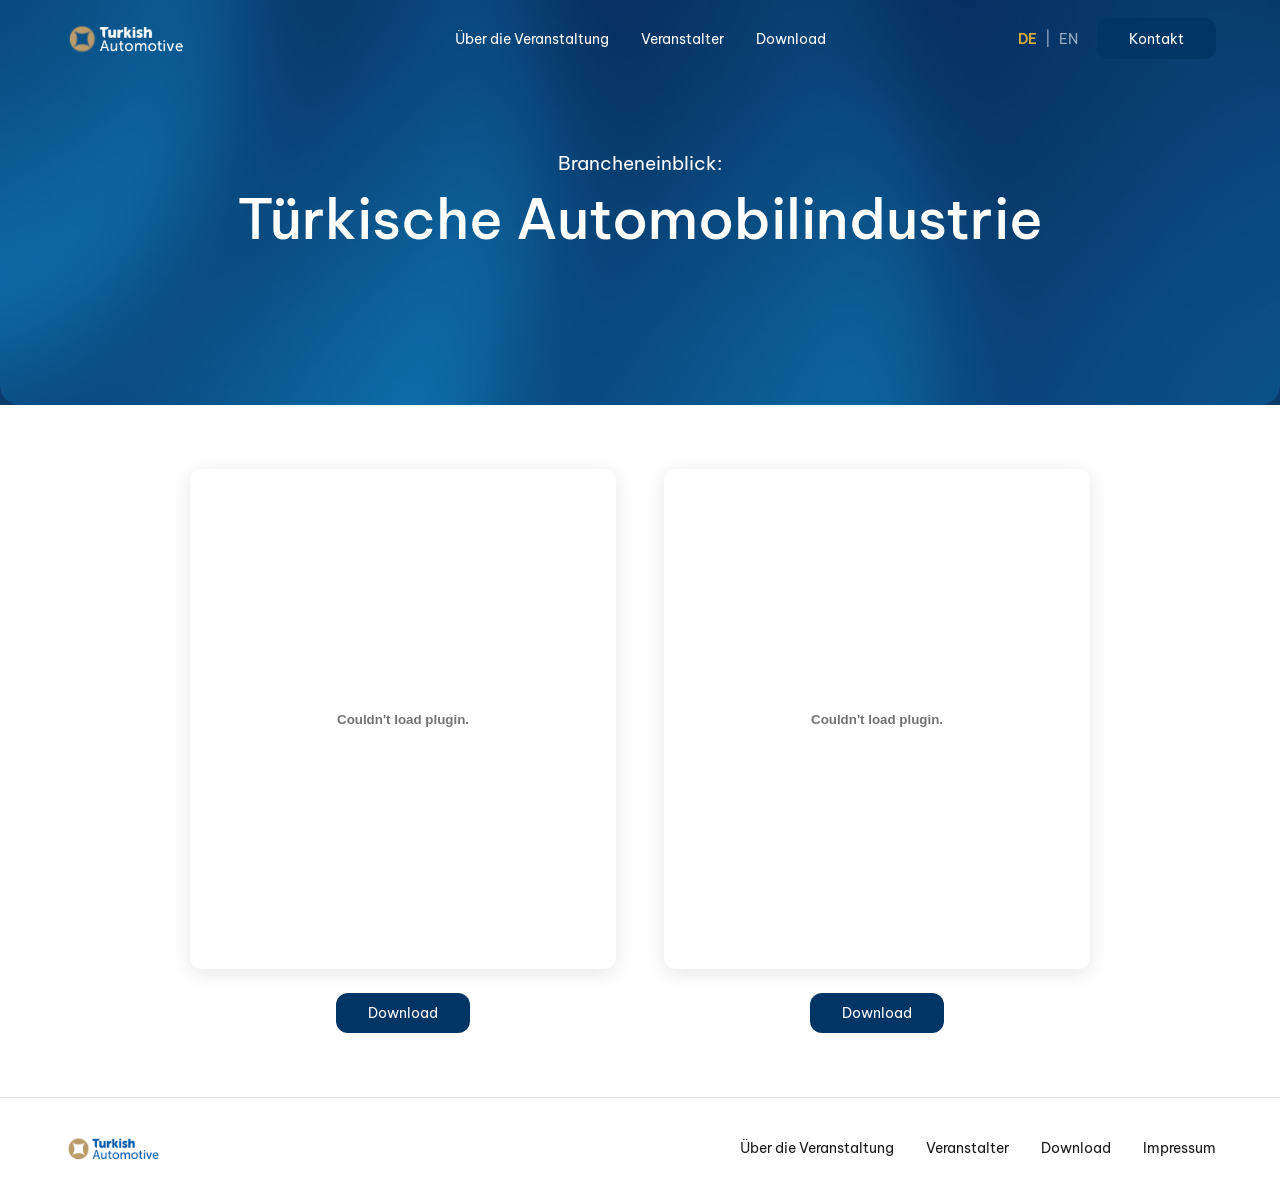
==== download.html @ 96e7094c "Initial commit: Automobilgipfel website" ====
<!DOCTYPE html>
<html lang="de">
<head>
    <meta charset="UTF-8">
    <meta name="viewport" content="width=device-width, initial-scale=1.0">
    <title>Download – Deutsch-Türkischer Automobilgipfel 2025</title>
    <link rel="preconnect" href="https://fonts.googleapis.com">
    <link rel="preconnect" href="https://fonts.gstatic.com" crossorigin>
    <link href="https://fonts.googleapis.com/css2?family=Abhaya+Libre:wght@400;600;700;800&family=Be+Vietnam:wght@400;500;600;700&display=swap" rel="stylesheet">
    <link rel="stylesheet" href="style.css?v=23">
</head>
<body>
    <header class="header">
        <div class="header-logo">
            <img src="images/logos/Turkishautomotive logo weiss.svg" alt="Logo" class="logo-white">
            <img src="images/logos/Turkishautomotive logo blaue.svg" alt="Logo" class="logo-blue">
        </div>
        <nav class="header-nav">
            <a href="index.html#about">Über die Veranstaltung</a>
            <a href="veranstalter.html">Veranstalter</a>
            <a href="download.html">Download</a>
        </nav>
        <div class="header-actions"><div class="lang-switch"><a href="#" class="active">DE</a><span class="lang-divider">|</span><a href="download_en.html">EN</a></div><a href="kontakt.html" class="header-btn">Kontakt</a></div>
        <button class="hamburger" onclick="document.querySelector('.header').classList.toggle('nav-open')">
            <span></span><span></span><span></span>
        </button>
    </header>

    <section class="page-hero">
        <img src="images/backgrounds/blured_background.png" alt="" class="page-hero-bg">
        <div class="page-hero-text">
            <p class="page-hero-subtitle">Brancheneinblick:</p>
            <h1 class="page-hero-title">Türkische Automobilindustrie</h1>
        </div>
    </section>

    <section class="downloads">
        <div class="downloads-grid">
            <div class="download-card">
                <div class="download-preview">
                    <embed src="pdfs/Broschüre1.pdf" type="application/pdf">
                </div>
                <a href="pdfs/Broschüre1.pdf" download class="btn-download">Download</a>
            </div>
            <div class="download-card">
                <div class="download-preview">
                    <embed src="pdfs/Broschüre2.pdf" type="application/pdf">
                </div>
                <a href="pdfs/Broschüre2.pdf" download class="btn-download">Download</a>
            </div>
        </div>
    </section>

    <footer class="footer">
        <div class="footer-logo">
            <img src="images/logos/Turkishautomotive logo blaue.svg" alt="Logo">
        </div>
        <nav class="footer-nav">
            <a href="index.html#about">Über die Veranstaltung</a>
            <a href="veranstalter.html">Veranstalter</a>
            <a href="download.html">Download</a>
            <a href="impressum.html">Impressum</a>
        </nav>
    </footer>

    <script>

        if (location.hash) {
            history.replaceState(null, '', location.pathname + location.search);
            window.scrollTo(0, 0);
        }
        document.querySelectorAll('a[href^="#"]').forEach(a => {
            const href = a.getAttribute('href');
            if (href.length < 2) return;
            a.addEventListener('click', (e) => {
                const target = document.getElementById(href.slice(1));
                if (!target) return;
                e.preventDefault();
                target.scrollIntoView({behavior:'smooth'});
            });
        });
        const header = document.querySelector('.header');
        window.addEventListener('scroll', () => {
            if (window.scrollY > 50) {
                header.classList.add('scrolled');
            } else {
                header.classList.remove('scrolled');
            }
        });

        document.querySelectorAll('.hero, .page-hero').forEach(hero => {
            const isHero = hero.classList.contains('hero');
            const content = isHero ? hero.querySelector('.hero-content') : hero;
            const targets = Array.from(content ? content.children : [])
                .filter(el => !el.classList.contains('page-hero-bg'));
            targets.forEach((el, i) => {
                el.classList.add('reveal');
                el.style.transitionDelay = (i * 120) + 'ms';
            });
            requestAnimationFrame(() => requestAnimationFrame(() => {
                targets.forEach(el => el.classList.add('visible'));
            }));
        });
        document.querySelectorAll('section').forEach(section => {
            if (section.classList.contains('hero') || section.classList.contains('page-hero')) return;
            Array.from(section.children).forEach((el, i) => {
                if (el.classList.contains('guests-bg') ||
                    el.classList.contains('location-bg') ||
                    el.classList.contains('page-hero-bg')) return;
                el.classList.add('reveal');
                el.style.transitionDelay = (i * 100) + 'ms';
            });
        });
        document.querySelectorAll('.guests-grid, .speakers-grid, .moderators-grid, .downloads-grid').forEach(grid => {
            Array.from(grid.children).forEach((card, i) => {
                card.classList.add('reveal');
                card.style.transitionDelay = (i * 90) + 'ms';
            });
        });
        document.querySelectorAll('.veranstalter-text > p, .impressum-block, .about-text > p').forEach((el, i) => {
            el.classList.add('reveal');
            el.style.transitionDelay = ((i % 8) * 80) + 'ms';
        });
        const revealObs = new IntersectionObserver((entries) => {
            entries.forEach(e => {
                if (e.isIntersecting) {
                    e.target.classList.add('visible');
                    revealObs.unobserve(e.target);
                }
            });
        }, { threshold: 0.1, rootMargin: '0px 0px -40px 0px' });
        document.querySelectorAll('.reveal').forEach(el => revealObs.observe(el));
    </script>
</body>
</html>
---- style.css ----
* {
    margin: 0;
    padding: 0;
    box-sizing: border-box;
}

html {
    scroll-behavior: smooth;
}

.reveal {
    opacity: 0;
    transform: translateY(24px);
    transition: opacity 0.7s ease, transform 0.7s ease;
}

.reveal.visible {
    opacity: 1;
    transform: translateY(0);
}

@media (prefers-reduced-motion: reduce) {
    .reveal {
        opacity: 1;
        transform: none;
        transition: none;
    }
    html {
        scroll-behavior: auto;
    }
}

body {
    font-family: "Be Vietnam", sans-serif;
    color: #fff;
}

/* Header */
.header {
    position: fixed;
    top: 0;
    left: 0;
    width: 100%;
    z-index: 100;
    display: flex;
    align-items: center;
    justify-content: space-between;
    padding: 1rem 5%;
    background: transparent;
    backdrop-filter: none;
    -webkit-backdrop-filter: none;
    transition: background 0.3s, box-shadow 0.3s;
}

.header.scrolled {
    background: #fff;
    box-shadow: 0 2px 10px rgba(0, 0, 0, 0.08);
}

.header-logo {
    height: 45px;
}

.header-logo img {
    height: 100%;
    width: auto;
}

.logo-blue {
    display: none;
}

.header.scrolled .logo-white {
    display: none;
}

.header.scrolled .logo-blue {
    display: block;
}

.header-nav {
    display: flex;
    gap: 2rem;
    position: absolute;
    left: 50%;
    top: 50%;
    transform: translate(-50%, -50%);
}

.header-actions {
    display: flex;
    align-items: center;
    gap: 0;
    margin-left: auto;
}

.header-nav a {
    text-decoration: none;
    font-family: "Be Vietnam", sans-serif;
    font-size: 0.85rem;
    font-weight: 400;
    color: #fff;
    transition: opacity 0.3s;
}

.header-nav a:hover {
    opacity: 0.7;
}

.header.scrolled .header-nav a {
    color: #1a1a1a;
}

.header-btn {
    display: inline-block;
    padding: 0.7rem 2rem;
    background: #003566;
    color: #fff;
    text-decoration: none;
    border-radius: 12px;
    font-family: "Be Vietnam", sans-serif;
    font-size: 0.85rem;
    font-weight: 400;
    transition: opacity 0.3s;
}

.header-btn:hover {
    opacity: 0.85;
}

/* Hamburger */
.hamburger {
    display: none;
    background: none;
    border: none;
    cursor: pointer;
    flex-direction: column;
    gap: 5px;
    padding: 5px;
    z-index: 101;
}

.hamburger span {
    display: block;
    width: 24px;
    height: 2px;
    background: #fff;
    transition: transform 0.3s, opacity 0.3s;
}

.header.scrolled .hamburger span {
    background: #1a1a1a;
}

/* Carousel */
.carousel-wrapper {
    position: relative;
}

.carousel-btn {
    display: none;
}

.hero {
    height: 100vh;
    display: flex;
    align-items: center;
    justify-content: center;
    text-align: center;
    background: url("images/backgrounds/hero_section.jpg") center/cover no-repeat;
    position: relative;
}

.hero-content {
    display: flex;
    flex-direction: column;
    align-items: center;
    gap: 0.3rem;
}

.hero-line {
    font-family: "Be Vietnam", sans-serif;
    font-size: 1.7rem;
    font-weight: 450;
    color: #fff;
}
.hero-line2 {
    font-family: "Be Vietnam", sans-serif;
    font-size: 1.7rem;
    font-weight: 400;
    color: #fff;
}
.hero-title {
    font-family: "Abhaya Libre", serif;
    font-size: 5.5rem;
    font-weight: 500;
    color: #fff;
}

.cta-button {
    display: inline-block;
    margin-top: 3.5rem;
    padding: 0.7rem 1.5rem;
    background: #003566;
    color: #fff;
    text-decoration: none;
    border-radius: 7px;
    font-family: "Be Vietnam", sans-serif;
    font-size: 0.85rem;
    font-weight: 400;
    transition: opacity 0.3s;
}

.cta-button:hover {
    opacity: 0.85;
}

.cooperation {
    margin-top: 3rem;
    font-family: "Be Vietnam", sans-serif;
    font-size: 0.95rem;
    color: #fff;
    opacity: 0.6;
}

.cooperation-logos {
    display: flex;
    align-items: center;
    gap: 1.2rem;
    margin-top: 0.8rem;
}

.coop-logo {
    height: 65px;
    width: auto;
    opacity: 1;
}

.coop-divider {
    width: 1px;
    height: 40px;
    background: #fff;
    opacity: 1;
}

/* About Section */
.about {
    background: #fff;
    padding: 5rem 5%;
    display: flex;
    flex-direction: column;
    align-items: center;
}

.quote-icon {
    width: 120px;
    margin-bottom: 2rem;
}

.about-text {
    max-width: 800px;
    text-align: center;
    display: flex;
    flex-direction: column;
    gap: 1.5rem;
}

.about-text p {
    font-family: "Be Vietnam", sans-serif;
    font-size: 1rem;
    line-height: 1.8;
    color: #5C5C5C;
    font-weight: 400;
}

/* Guests Section */
.guests {
    position: relative;
    padding: 5rem 5%;
    text-align: center;
    color: #fff;
    overflow: hidden;
    background: #0a3a6b;
}

.guests-bg,
.location-bg {
    position: absolute;
    top: 0;
    left: 0;
    width: 100%;
    height: 100%;
    object-fit: cover;
    z-index: 0;
}

.guests > *:not(.guests-bg),
.location > *:not(.location-bg) {
    position: relative;
    z-index: 1;
}

.guests-badge {
    display: inline-block;
    padding: 0.4rem 1.2rem;
    background: #fff;
    border: none;
    border-radius: 6px;
    font-family: "Be Vietnam", sans-serif;
    font-size: 0.75rem;
    font-weight: 500;
    color: #003566;
    margin-bottom: 1.5rem;
}

.guests-title {
    font-family: "Be Vietnam", sans-serif;
    font-size: 2.6rem;
    font-weight: 500;
    letter-spacing: -0.5px;
    color: #fff;
    margin-bottom: 3.5rem;
}

.guests-grid {
    display: grid;
    grid-template-columns: repeat(3, 1fr);
    gap: 3rem;
    max-width: 1100px;
    margin: 0 auto;
}

.guest-card {
    display: flex;
    flex-direction: column;
    align-items: center;
    gap: 0.3rem;
}

.guest-img-wrapper {
    width: 180px;
    height: 180px;
    border-radius: 50%;
    overflow: hidden;
    margin-bottom: 1.2rem;
}

.guest-img-wrapper img {
    width: 100%;
    height: 100%;
    object-fit: cover;
}

.guest-card h3 {
    font-family: "Be Vietnam", sans-serif;
    font-size: 1.7rem;
    font-weight: 500;
    color: #fff;
}

.guest-card p {
    font-family: "Be Vietnam", sans-serif;
    font-size: 0.9rem;
    font-weight: 400;
    color: rgba(255, 255, 255, 0.8);
}

/* Speakers Section */
.speakers {
    background: #fff;
    padding: 5rem 5%;
    text-align: center;
}

.speakers-badge {
    display: inline-block;
    padding: 0.4rem 1.2rem;
    background: #003566;
    border: none;
    border-radius: 6px;
    font-family: "Be Vietnam", sans-serif;
    font-size: 0.75rem;
    font-weight: 500;
    color: #fff;
    margin-bottom: 1.5rem;
}

.speakers-title {
    font-family: "Be Vietnam", sans-serif;
    font-size: 2.6rem;
    font-weight: 500;
    letter-spacing: -0.5px;
    color: #1a1a1a;
    margin-bottom: 3.5rem;
}

.speakers-grid {
    display: grid;
    grid-template-columns: repeat(3, 1fr);
    gap: 3rem;
    max-width: 1100px;
    margin: 0 auto;
}

.speaker-card {
    display: flex;
    flex-direction: column;
    align-items: center;
    gap: 0.3rem;
}

.speaker-img-wrapper {
    width: 180px;
    height: 180px;
    border-radius: 50%;
    overflow: hidden;
    margin-bottom: 1.2rem;
}

.speaker-img-wrapper img {
    width: 100%;
    height: 100%;
    object-fit: cover;
}

.speaker-card:first-child .speaker-img-wrapper img {
    object-position: center 80%;
}

.speaker-card h3 {
    font-family: "Be Vietnam", sans-serif;
    font-size: 1.7rem;
    font-weight: 500;
    color: #1a1a1a;
}

.speaker-card p {
    font-family: "Be Vietnam", sans-serif;
    font-size: 0.9rem;
    font-weight: 400;
    color: #003566;
}

/* Moderators Section */
.moderators {
    background: #fff;
    padding: 5rem 5%;
    text-align: center;
}

.moderators-badge {
    display: inline-block;
    padding: 0.4rem 1.2rem;
    background: #003566;
    border: none;
    border-radius: 6px;
    font-family: "Be Vietnam", sans-serif;
    font-size: 0.75rem;
    font-weight: 500;
    color: #fff;
    margin-bottom: 1.5rem;
}

.moderators-title {
    font-family: "Be Vietnam", sans-serif;
    font-size: 2.6rem;
    font-weight: 500;
    letter-spacing: -0.5px;
    color: #1a1a1a;
    margin-bottom: 3.5rem;
}

.moderators-grid {
    display: grid;
    grid-template-columns: repeat(2, 1fr);
    gap: 3rem;
    max-width: 750px;
    margin: 0 auto;
}

.moderator-card {
    display: flex;
    flex-direction: column;
    align-items: center;
    gap: 0.3rem;
}

.moderator-img-wrapper {
    width: 220px;
    height: 220px;
    border-radius: 50%;
    overflow: hidden;
    margin-bottom: 1.2rem;
}

.moderator-img-wrapper img {
    width: 100%;
    height: 100%;
    object-fit: cover;
}

.moderator-card:first-child .moderator-img-wrapper img {
    object-position: center 80%;
}

.moderator-card h3 {
    font-family: "Be Vietnam", sans-serif;
    font-size: 1.7rem;
    font-weight: 500;
    color: #1a1a1a;
}

.moderator-card p {
    font-family: "Be Vietnam", sans-serif;
    font-size: 0.9rem;
    font-weight: 400;
    color: #003566;
}

.moderator-card p.highlight {
    color: #003566;
    font-weight: 400;
}

/* Location Section */
.location {
    position: relative;
    padding: 5rem 5%;
    overflow: hidden;
    color: #fff;
    background: #0a3a6b;
}

.location-content {
    position: relative;
    z-index: 1;
    display: flex;
    align-items: center;
    justify-content: space-between;
    max-width: 1100px;
    margin: 0 auto;
    gap: 4rem;
}

.location-info {
    flex: 1;
}

.location-badge {
    display: inline-block;
    padding: 0.4rem 1.2rem;
    background: #fff;
    border: none;
    border-radius: 6px;
    font-family: "Be Vietnam", sans-serif;
    font-size: 0.75rem;
    font-weight: 500;
    color: #003566;
    margin-bottom: 0.8rem;
}

.location-title {
    font-family: "Be Vietnam", sans-serif;
    font-size: 2.8rem;
    font-weight: 500;
    letter-spacing: -0.5px;
    color: #fff;
    margin-bottom: 0.8rem;
}

.location-detail {
    font-family: "Be Vietnam", sans-serif;
    font-size: 1rem;
    font-weight: 400;
    color: rgba(255, 255, 255, 0.9);
    line-height: 1.8;
}

.location-buttons {
    display: flex;
    gap: 1rem;
    margin-top: 2rem;
}

.btn-primary {
    display: inline-block;
    padding: 0.7rem 2rem;
    background: #003566;
    color: #fff;
    text-decoration: none;
    border-radius: 12px;
    font-family: "Be Vietnam", sans-serif;
    font-size: 0.85rem;
    font-weight: 400;
    transition: opacity 0.3s;
}

.btn-primary:hover {
    opacity: 0.85;
}

.btn-outline {
    display: inline-block;
    padding: 0.7rem 2rem;
    background: transparent;
    color: #fff;
    text-decoration: none;
    border: 1.5px solid rgba(255, 255, 255, 0.6);
    border-radius: 12px;
    font-family: "Be Vietnam", sans-serif;
    font-size: 0.85rem;
    font-weight: 400;
    transition: background 0.3s;
}

.btn-outline:hover {
    background: rgba(255, 255, 255, 0.1);
}

.location-image {
    flex: 1;
    position: relative;
    max-width: 450px;
}

.location-image img {
    width: 100%;
    border-radius: 12px;
    display: block;
}

.location-caption {
    position: absolute;
    bottom: 1.2rem;
    left: 1.2rem;
    right: 40%;
    background: rgba(0, 0, 0, 0.45);
    backdrop-filter: blur(10px);
    padding: 1rem 1.2rem;
    border-radius: 10px;
    font-family: "Be Vietnam", sans-serif;
    font-size: 0.8rem;
    font-weight: 400;
    color: #fff;
    line-height: 1.5;
}

/* Registration Section */
.registration {
    background: #f5f5f5;
    padding: 6rem 5%;
    text-align: center;
}

.registration-badge {
    display: inline-block;
    padding: 0.4rem 1.2rem;
    background: #003566;
    border: none;
    border-radius: 6px;
    font-family: "Be Vietnam", sans-serif;
    font-size: 0.75rem;
    font-weight: 500;
    color: #fff;
    margin-bottom: 1.5rem;
}

.registration-title {
    font-family: "Be Vietnam", sans-serif;
    font-size: 3rem;
    font-weight: 400;
    color: #1a1a1a;
    max-width: 700px;
    margin: 0 auto;
    line-height: 1.3;
}

/* Footer */
.footer {
    display: flex;
    flex-direction: row;
    flex-wrap: nowrap;
    align-items: center;
    justify-content: space-between;
    padding: 2rem 5%;
    background: #fff;
    border-top: 1px solid #e0e0e0;
}

.footer-logo {
    height: 35px;
    flex: 0 0 auto;
}

.footer-logo img {
    height: 100%;
    width: auto;
    display: block;
}

.footer-nav {
    display: flex;
    flex-direction: row;
    flex-wrap: nowrap;
    gap: 2rem;
    flex: 0 0 auto;
}

.footer-nav a {
    text-decoration: none;
    font-family: "Be Vietnam", sans-serif;
    font-size: 0.85rem;
    font-weight: 400;
    color: #1a1a1a;
    transition: opacity 0.3s;
}

.footer-nav a:hover {
    opacity: 0.7;
}

.footer-btn {
    flex: 0 0 auto;
    display: inline-block;
    padding: 0.5rem 1.5rem;
    background: #003566;
    color: #fff;
    text-decoration: none;
    border-radius: 12px;
    font-family: "Be Vietnam", sans-serif;
    font-size: 0.8rem;
    font-weight: 400;
    transition: opacity 0.3s;
}

.footer-btn:hover {
    opacity: 0.85;
}

/* Page Hero */
.page-hero {
    position: relative;
    height: 45vh;
    display: flex;
    align-items: center;
    justify-content: center;
    overflow: hidden;
    background: #0a3a6b;
}

.page-hero-bg {
    position: absolute;
    top: 0;
    left: 0;
    width: 100%;
    height: 100%;
    object-fit: cover;
    z-index: 0;
    border-radius: 0 0 20px 20px;
}

.page-hero-text {
    position: relative;
    z-index: 1;
    text-align: center;
}

.page-hero-subtitle {
    font-family: "Be Vietnam", sans-serif;
    font-size: 1.2rem;
    font-weight: 400;
    color: #fff;
    margin-bottom: 0.5rem;
}

.page-hero-title {
    position: relative;
    z-index: 1;
    font-family: "Be Vietnam", sans-serif;
    font-size: 3.5rem;
    font-weight: 500;
    color: #fff;
}

/* Veranstalter Content */
.veranstalter-content {
    background: #fff;
    padding: 5rem 5%;
    display: flex;
    flex-direction: column;
    align-items: center;
}

.veranstalter-logo {
    width: 320px;
    margin-bottom: 3rem;
}

.veranstalter-text {
    max-width: 850px;
    display: flex;
    flex-direction: column;
    gap: 1.5rem;
}

.veranstalter-text p {
    font-family: "Be Vietnam", sans-serif;
    font-size: 1rem;
    line-height: 1.8;
    color: #1a1a1a;
    font-weight: 400;
    text-align: justify;
}

.veranstalter-content .btn-primary {
    margin-top: 2.5rem;
}

/* Partner Cards */
.partner-card {
    display: flex;
    align-items: center;
    gap: 3rem;
    padding: 1.5rem 5%;
    max-width: 1200px;
    margin: 0 auto;
}

.partner-logo {
    flex: 1;
    display: flex;
    align-items: center;
    justify-content: center;
}

.partner-logo img {
    width: 100%;
    max-width: 350px;
}

.partner-info {
    flex: 1;
    position: relative;
    border-radius: 0 20px 20px 0;
    overflow: hidden;
    background: #0a3a6b;
}

.partner-info-bg {
    position: absolute;
    top: 0;
    left: 0;
    width: 100%;
    height: 100%;
    object-fit: cover;
    z-index: 0;
}

.partner-info-content {
    position: relative;
    z-index: 1;
    padding: 3.5rem 3rem;
}

.partner-info-content h2 {
    font-family: "Be Vietnam", sans-serif;
    font-size: 1.6rem;
    font-weight: 600;
    color: #fff;
    margin-bottom: 1.5rem;
}

.partner-info-content p {
    font-family: "Be Vietnam", sans-serif;
    font-size: 0.85rem;
    line-height: 1.7;
    color: rgba(255, 255, 255, 0.9);
    font-weight: 400;
    margin-bottom: 2rem;
}

.btn-outline-dark {
    display: inline-block;
    padding: 0.6rem 1.8rem;
    background: transparent;
    color: #fff;
    text-decoration: none;
    border: 1.5px solid rgba(255, 255, 255, 0.6);
    border-radius: 10px;
    font-family: "Be Vietnam", sans-serif;
    font-size: 0.85rem;
    font-weight: 400;
    transition: background 0.3s;
}

.btn-outline-dark:hover {
    background: rgba(255, 255, 255, 0.1);
}

.partner-card-reverse .partner-info {
    border-radius: 20px 0 0 20px;
}

/* Impressum */
.impressum-content {
    background: #fff;
    padding: 4rem 5%;
}

.impressum-text {
    max-width: 850px;
    margin: 0 auto;
}

.impressum-block {
    margin-bottom: 2.5rem;
}

.impressum-block h3 {
    font-family: "Be Vietnam", sans-serif;
    font-size: 1.3rem;
    font-weight: 600;
    color: #1a1a1a;
    margin-bottom: 0.8rem;
}

.impressum-block p {
    font-family: "Be Vietnam", sans-serif;
    font-size: 0.95rem;
    line-height: 1.8;
    color: #5C5C5C;
    font-weight: 400;
}

.impressum-block a {
    color: #003566;
    text-decoration: none;
}

.impressum-block a:hover {
    text-decoration: underline;
}

/* Downloads Section */
.downloads {
    background: #fff;
    padding: 4rem 5%;
}

.downloads-grid {
    display: grid;
    grid-template-columns: repeat(2, 1fr);
    gap: 3rem;
    max-width: 900px;
    margin: 0 auto;
}

.download-card {
    display: flex;
    flex-direction: column;
    align-items: center;
    gap: 1.5rem;
}

.download-preview {
    width: 100%;
    height: 500px;
    border-radius: 12px;
    overflow: hidden;
    box-shadow: 0 4px 20px rgba(0, 0, 0, 0.1);
}

.download-preview embed {
    width: 100%;
    height: 100%;
    border: none;
}

.btn-download {
    display: inline-block;
    padding: 0.7rem 2rem;
    background: #003566;
    color: #fff;
    text-decoration: none;
    border-radius: 12px;
    font-family: "Be Vietnam", sans-serif;
    font-size: 0.85rem;
    font-weight: 400;
    transition: opacity 0.3s;
}

.btn-download:hover {
    opacity: 0.85;
}

/* ========== RESPONSIVE ========== */

/* Tablet */
@media (max-width: 1024px) {
    .hero-title {
        font-size: 3.5rem;
    }

    .guests-title,
    .speakers-title,
    .moderators-title {
        font-size: 2rem;
    }

    .guests-grid,
    .speakers-grid {
        grid-template-columns: repeat(2, 1fr);
        gap: 2rem;
    }

    .location-content {
        flex-direction: column;
        text-align: center;
    }

    .location-title {
        font-size: 2.2rem;
    }

    .location-buttons {
        justify-content: center;
    }

    .location-image {
        max-width: 100%;
    }

    .location-caption {
        right: 20%;
    }

    .partner-card {
        gap: 2rem;
    }

    .partner-logo img {
        max-width: 250px;
    }

    .registration-title {
        font-size: 2.2rem;
    }

    .downloads-grid {
        gap: 2rem;
    }

    .download-preview {
        height: 400px;
    }
}

/* Mobile */
@media (max-width: 768px) {
    /* Hamburger Menu */
    .hamburger {
        display: flex;
    }

    .header-nav {
        display: none;
        position: absolute;
        top: 100%;
        left: 0;
        transform: none;
        width: 100%;
        background: #fff;
        flex-direction: column;
        padding: 1.5rem 5%;
        box-shadow: 0 4px 12px rgba(0, 0, 0, 0.1);
        gap: 1rem;
    }

    .header-nav a {
        color: #1a1a1a;
        font-size: 1rem;
    }

    .header.nav-open .header-nav {
        display: flex;
    }

    .header-btn {
        display: none;
    }

    .header.nav-open .hamburger span:nth-child(1) {
        transform: rotate(45deg) translate(5px, 5px);
    }

    .header.nav-open .hamburger span:nth-child(2) {
        opacity: 0;
    }

    .header.nav-open .hamburger span:nth-child(3) {
        transform: rotate(-45deg) translate(5px, -5px);
    }

    /* Header */
    .header {
        padding: 0.8rem 4%;
    }

    .header-logo {
        height: 28px;
    }

    /* Hero */
    .hero-title {
        font-size: 3rem;
    }

    .hero-line {
        font-size: 1.1rem;
    }

    .coop-logo {
        height: 40px;
    }

    .coop-divider {
        height: 30px;
    }

    /* About */
    .about {
        padding: 3rem 5%;
    }

    .quote-icon {
        width: 80px;
    }

    .about-text p {
        font-size: 0.9rem;
    }

    /* Carousel */
    .carousel-btn {
        display: flex;
        align-items: center;
        justify-content: center;
        position: absolute;
        top: 50%;
        transform: translateY(-50%);
        width: 40px;
        height: 40px;
        border-radius: 50%;
        border: none;
        background: rgba(255, 255, 255, 0.9);
        color: #003566;
        font-size: 1.5rem;
        cursor: pointer;
        z-index: 2;
        box-shadow: 0 2px 8px rgba(0, 0, 0, 0.15);
    }

    .carousel-prev {
        left: -5px;
    }

    .carousel-next {
        right: -5px;
    }

    .speakers .carousel-btn {
        background: rgba(0, 53, 102, 0.9);
        color: #fff;
    }

    .moderators .carousel-btn {
        background: rgba(0, 53, 102, 0.9);
        color: #fff;
    }

    /* Guests Carousel */
    .guests {
        padding: 3rem 5%;
    }

    .guests-title,
    .speakers-title,
    .moderators-title {
        font-size: 1.8rem;
        margin-bottom: 2rem;
    }

    .guests-grid,
    .speakers-grid,
    .moderators-grid {
        display: flex;
        overflow-x: auto;
        scroll-snap-type: x mandatory;
        -webkit-overflow-scrolling: touch;
        scrollbar-width: none;
        gap: 2rem;
        padding: 0 1rem;
    }

    .guests-grid::-webkit-scrollbar,
    .speakers-grid::-webkit-scrollbar,
    .moderators-grid::-webkit-scrollbar {
        display: none;
    }

    .guest-card,
    .speaker-card,
    .moderator-card {
        flex: 0 0 70%;
        scroll-snap-align: center;
    }

    .guest-card h3,
    .speaker-card h3,
    .moderator-card h3 {
        font-size: 1.3rem;
    }

    /* Speakers */
    .speakers {
        padding: 3rem 5%;
    }

    /* Moderators */
    .moderators {
        padding: 3rem 5%;
    }

    /* Location */
    .location {
        padding: 3rem 5%;
    }

    .location-content {
        flex-direction: column;
        text-align: center;
        gap: 2rem;
    }

    .location-title {
        font-size: 1.8rem;
    }

    .location-buttons {
        justify-content: center;
    }

    .location-caption {
        position: relative;
        bottom: auto;
        left: auto;
        right: auto;
        margin-top: 1rem;
        background: rgba(0, 0, 0, 0.3);
    }

    /* Registration */
    .registration {
        padding: 3rem 5%;
    }

    .registration-title {
        font-size: 1.6rem;
    }

    /* Footer */
    .footer {
        flex-direction: column;
        gap: 1.5rem;
        align-items: center;
        text-align: center;
    }

    .footer-nav {
        flex-wrap: wrap;
        justify-content: center;
        gap: 1rem;
    }

    /* Page Hero */
    .page-hero {
        height: 35vh;
    }

    .page-hero-title {
        font-size: 2.2rem;
    }

    .page-hero-subtitle {
        font-size: 1rem;
    }

    /* Veranstalter */
    .veranstalter-content {
        padding: 3rem 5%;
    }

    .veranstalter-logo {
        width: 220px;
    }

    .veranstalter-text p {
        font-size: 0.9rem;
    }

    /* Partner Cards */
    .partner-card {
        flex-direction: column;
        gap: 1.5rem;
        padding: 1.5rem 5%;
    }

    .partner-card-reverse {
        flex-direction: column-reverse;
    }

    .partner-logo img {
        max-width: 280px;
    }

    .partner-info {
        border-radius: 20px;
    }

    .partner-card-reverse .partner-info {
        border-radius: 20px;
    }

    .partner-info-content {
        padding: 2rem 1.5rem;
    }

    .partner-info-content h2 {
        font-size: 1.3rem;
    }

    /* Impressum */
    .impressum-content {
        padding: 3rem 5%;
    }

    .impressum-block h3 {
        font-size: 1.1rem;
    }

    .impressum-block p {
        font-size: 0.85rem;
    }

    /* Downloads */
    .downloads {
        padding: 3rem 5%;
    }

    .downloads-grid {
        grid-template-columns: 1fr;
        gap: 2rem;
    }

    .download-preview {
        height: 400px;
    }
}

/* Small Mobile */
@media (max-width: 480px) {
    .hero-title {
        font-size: 2rem;
    }

    .hero-line {
        font-size: 0.85rem;
    }

    .coop-logo {
        height: 30px;
    }

    .page-hero-title {
        font-size: 1.8rem;
    }

    .guests-title,
    .speakers-title,
    .moderators-title {
        font-size: 1.5rem;
    }

    .guest-img-wrapper,
    .speaker-img-wrapper {
        width: 140px;
        height: 140px;
    }

    .moderator-img-wrapper {
        width: 170px;
        height: 170px;
    }

    .location-title {
        font-size: 1.5rem;
    }

    .registration-title {
        font-size: 1.3rem;
    }

    .download-preview {
        height: 300px;
    }

    .veranstalter-logo {
        width: 180px;
    }
}

/* Language Switch */
.lang-switch {
    display: flex;
    align-items: center;
    gap: 0.5rem;
    margin-right: 1.2rem;
    font-family: "Be Vietnam", sans-serif;
    font-size: 0.85rem;
}

.lang-switch a {
    color: #fff;
    text-decoration: none;
    opacity: 0.6;
    transition: opacity 0.3s;
}

.lang-switch a:hover {
    opacity: 1;
}

.lang-switch a.active {
    opacity: 1;
    font-weight: 600;
    color: #d4af37;
}

.lang-switch .lang-divider {
    color: #fff;
    opacity: 0.6;
}

.header.scrolled .lang-switch a,
.header.scrolled .lang-switch .lang-divider {
    color: #1a1a1a;
}

.header.scrolled .lang-switch a.active,
.lang-switch a.active {
    color: #d4af37;
}

/* Kontakt Page */
.kontakt-content {
    background: #fff;
    padding: 5rem 5%;
}

.kontakt-wrapper {
    max-width: 850px;
    margin: 0 auto;
    display: flex;
    flex-direction: column;
    gap: 3rem;
}

.kontakt-intro {
    text-align: center;
}

.kontakt-intro h2 {
    font-family: "Be Vietnam", sans-serif;
    font-size: 2rem;
    font-weight: 500;
    color: #1a1a1a;
    margin-bottom: 1rem;
}

.kontakt-intro p {
    font-family: "Be Vietnam", sans-serif;
    font-size: 1rem;
    line-height: 1.7;
    color: #5C5C5C;
    max-width: 600px;
    margin: 0 auto;
}

.kontakt-info {
    margin-top: 1.5rem;
    font-family: "Be Vietnam", sans-serif;
    font-size: 0.95rem;
    color: #1a1a1a;
}

.kontakt-info a {
    color: #003566;
    text-decoration: none;
}

.kontakt-info a:hover {
    text-decoration: underline;
}

.kontakt-form {
    display: flex;
    flex-direction: column;
    gap: 1.2rem;
    background: #f7f7f7;
    padding: 2.5rem;
    border-radius: 14px;
}

.form-row {
    display: grid;
    grid-template-columns: 1fr 1fr;
    gap: 1.2rem;
}

.form-group {
    display: flex;
    flex-direction: column;
    gap: 0.4rem;
}

.form-group label {
    font-family: "Be Vietnam", sans-serif;
    font-size: 0.85rem;
    font-weight: 500;
    color: #1a1a1a;
}

.form-group input,
.form-group textarea {
    font-family: "Be Vietnam", sans-serif;
    font-size: 0.95rem;
    color: #1a1a1a;
    padding: 0.8rem 1rem;
    border: 1px solid #d8d8d8;
    border-radius: 8px;
    background: #fff;
    transition: border-color 0.2s, box-shadow 0.2s;
}

.form-group input:focus,
.form-group textarea:focus {
    outline: none;
    border-color: #003566;
    box-shadow: 0 0 0 3px rgba(0, 53, 102, 0.12);
}

.form-group textarea {
    resize: vertical;
    min-height: 140px;
}

.form-checkbox {
    flex-direction: row;
    align-items: flex-start;
    gap: 0.7rem;
    margin-top: 0.5rem;
}

.form-checkbox input[type="checkbox"] {
    width: 18px;
    height: 18px;
    margin-top: 2px;
    flex-shrink: 0;
    accent-color: #003566;
}

.form-checkbox label {
    font-weight: 400;
    font-size: 0.85rem;
    color: #5C5C5C;
    line-height: 1.5;
}

.form-submit {
    align-self: flex-start;
    padding: 0.9rem 2.4rem;
    background: #003566;
    color: #fff;
    border: none;
    border-radius: 12px;
    font-family: "Be Vietnam", sans-serif;
    font-size: 0.9rem;
    font-weight: 500;
    cursor: pointer;
    transition: opacity 0.3s;
    margin-top: 0.5rem;
}

.form-submit:hover {
    opacity: 0.85;
}

@media (max-width: 768px) {
    .lang-switch {
        margin-right: 0.6rem;
        font-size: 0.8rem;
    }

    .kontakt-content {
        padding: 3rem 5%;
    }

    .kontakt-form {
        padding: 1.5rem;
    }

    .form-row {
        grid-template-columns: 1fr;
        gap: 1rem;
    }

    .kontakt-intro h2 {
        font-size: 1.5rem;
    }
}
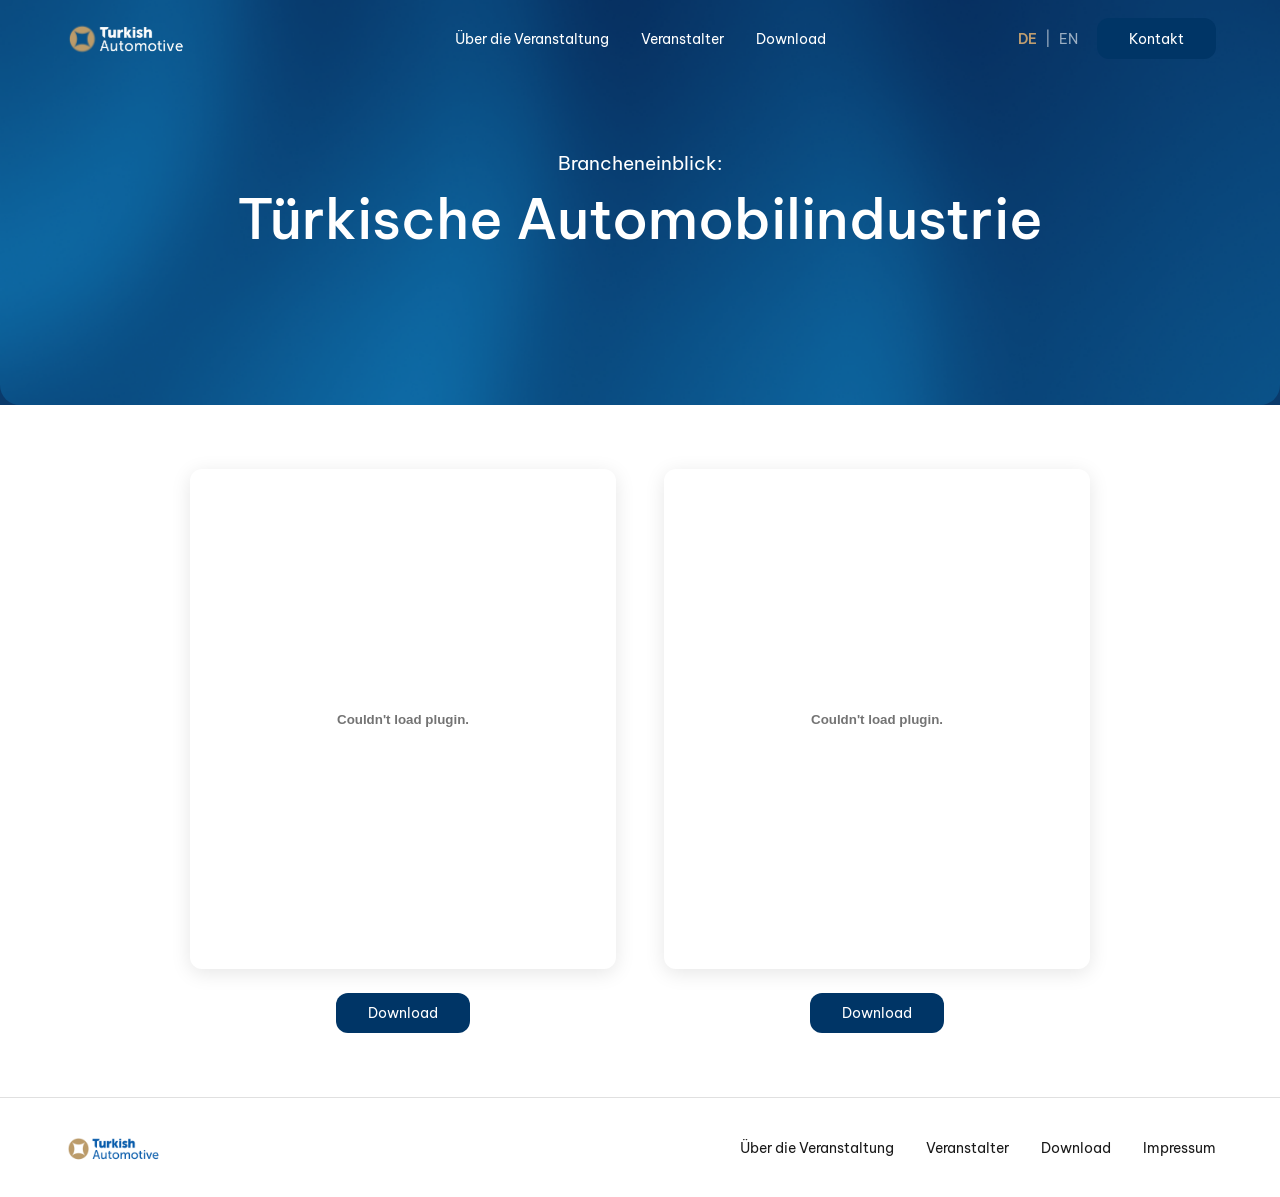
==== commit e417a743: "Add contact form, EN site, lang switcher and visual updates - New kontakt.html with full contact for" ====
--- a/download.html
+++ b/download.html
@@ -7,7 +7,7 @@
     <link rel="preconnect" href="https://fonts.googleapis.com">
     <link rel="preconnect" href="https://fonts.gstatic.com" crossorigin>
     <link href="https://fonts.googleapis.com/css2?family=Abhaya+Libre:wght@400;600;700;800&family=Be+Vietnam:wght@400;500;600;700&display=swap" rel="stylesheet">
-    <link rel="stylesheet" href="style.css?v=23">
+    <link rel="stylesheet" href="style.css?v=29">
 </head>
 <body>
     <header class="header">
--- a/style.css
+++ b/style.css
@@ -441,23 +441,46 @@
     color: #003566;
 }
 
+.speaker-card p:first-of-type {
+    color: #BE9D70;
+    font-weight: 500;
+}
+
 /* Moderators Section */
 .moderators {
-    background: #fff;
+    position: relative;
+    background: #0a3a6b;
     padding: 5rem 5%;
     text-align: center;
+    color: #fff;
+    overflow: hidden;
+}
+
+.moderators-bg {
+    position: absolute;
+    top: 0;
+    left: 0;
+    width: 100%;
+    height: 100%;
+    object-fit: cover;
+    z-index: 0;
+}
+
+.moderators > *:not(.moderators-bg) {
+    position: relative;
+    z-index: 1;
 }
 
 .moderators-badge {
     display: inline-block;
     padding: 0.4rem 1.2rem;
-    background: #003566;
+    background: #fff;
     border: none;
     border-radius: 6px;
     font-family: "Be Vietnam", sans-serif;
     font-size: 0.75rem;
     font-weight: 500;
-    color: #fff;
+    color: #003566;
     margin-bottom: 1.5rem;
 }
 
@@ -466,15 +489,15 @@
     font-size: 2.6rem;
     font-weight: 500;
     letter-spacing: -0.5px;
-    color: #1a1a1a;
+    color: #fff;
     margin-bottom: 3.5rem;
 }
 
 .moderators-grid {
     display: grid;
-    grid-template-columns: repeat(2, 1fr);
-    gap: 3rem;
-    max-width: 750px;
+    grid-template-columns: repeat(4, 1fr);
+    gap: 4.5rem;
+    max-width: 1300px;
     margin: 0 auto;
 }
 
@@ -507,18 +530,18 @@
     font-family: "Be Vietnam", sans-serif;
     font-size: 1.7rem;
     font-weight: 500;
-    color: #1a1a1a;
+    color: #fff;
 }
 
 .moderator-card p {
     font-family: "Be Vietnam", sans-serif;
     font-size: 0.9rem;
     font-weight: 400;
-    color: #003566;
+    color: rgba(255, 255, 255, 0.85);
 }
 
 .moderator-card p.highlight {
-    color: #003566;
+    color: rgba(255, 255, 255, 0.95);
     font-weight: 400;
 }
 
@@ -1008,9 +1031,11 @@
     }
 
     .guests-grid,
-    .speakers-grid {
+    .speakers-grid,
+    .moderators-grid {
         grid-template-columns: repeat(2, 1fr);
         gap: 2rem;
+        max-width: 750px;
     }
 
     .location-content {
@@ -1211,7 +1236,7 @@
     .guest-card,
     .speaker-card,
     .moderator-card {
-        flex: 0 0 70%;
+        flex: 0 0 100%;
         scroll-snap-align: center;
     }
 
@@ -1443,7 +1468,7 @@
 .lang-switch a.active {
     opacity: 1;
     font-weight: 600;
-    color: #d4af37;
+    color: #BE9D70;
 }
 
 .lang-switch .lang-divider {
@@ -1458,7 +1483,7 @@
 
 .header.scrolled .lang-switch a.active,
 .lang-switch a.active {
-    color: #d4af37;
+    color: #BE9D70;
 }
 
 /* Kontakt Page */
